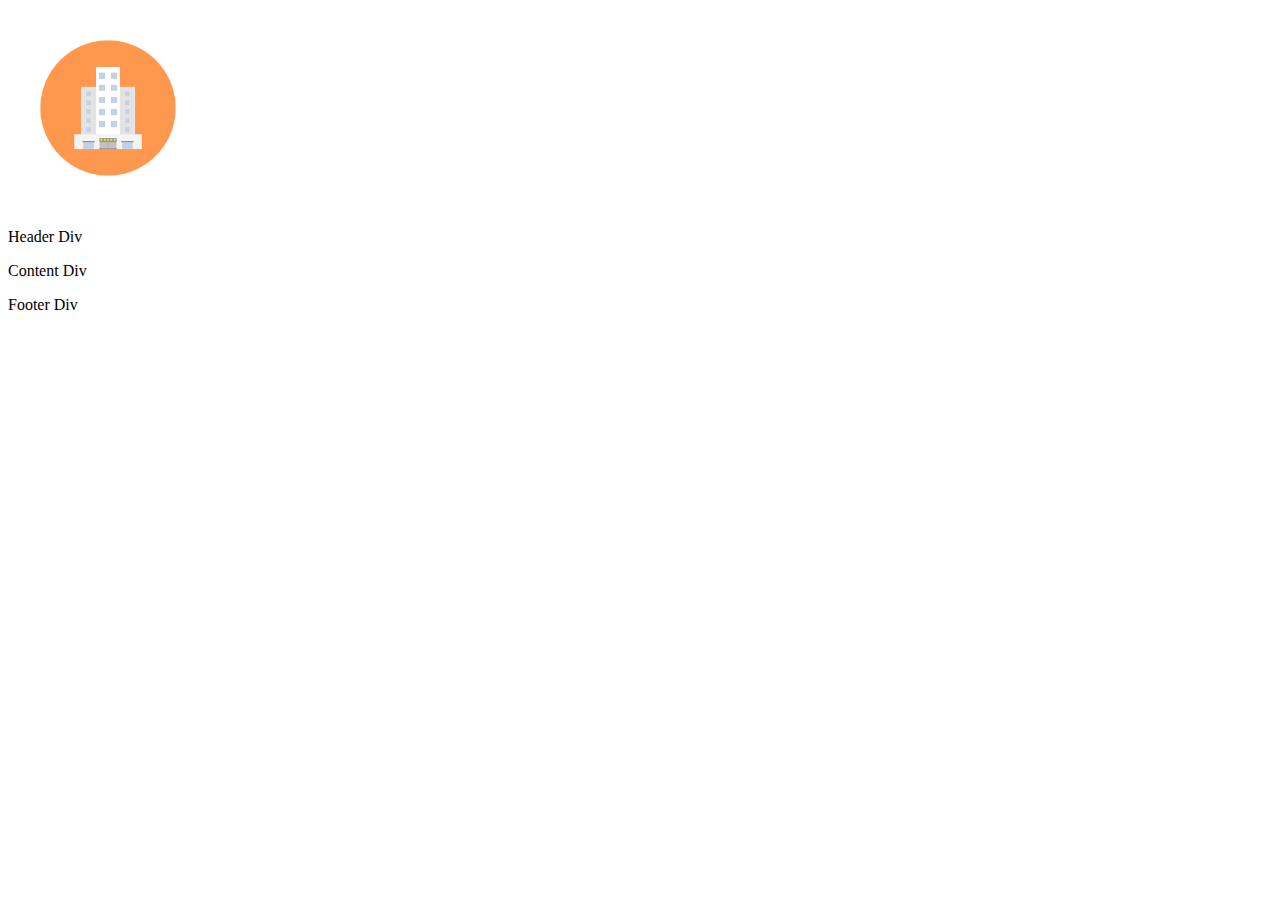
==== Hotel_Booking_Website_Starter_Code/index.html @ 5972d545 "Add files via upload" ====
<!DOCTYPE html>
<html lang="en">
<head>
    <meta charset="UTF-8">
    <meta http-equiv="X-UA-Compatible" content="IE=edge">
    <meta name="viewport" content="width=device-width, initial-scale=1.0">
    <title>Index</title>
</head>
<body>
    <div>
        <div>
            <img src="assests\images\logo.png" alt="logo" height="200px" width="200px" >
            <p>Header Div</p>
        </div>
        <div>
            <p>Content Div</p>
        </div>
        <div>
            <p>Footer Div</p>
        </div>
    </div>
</body>
</html>
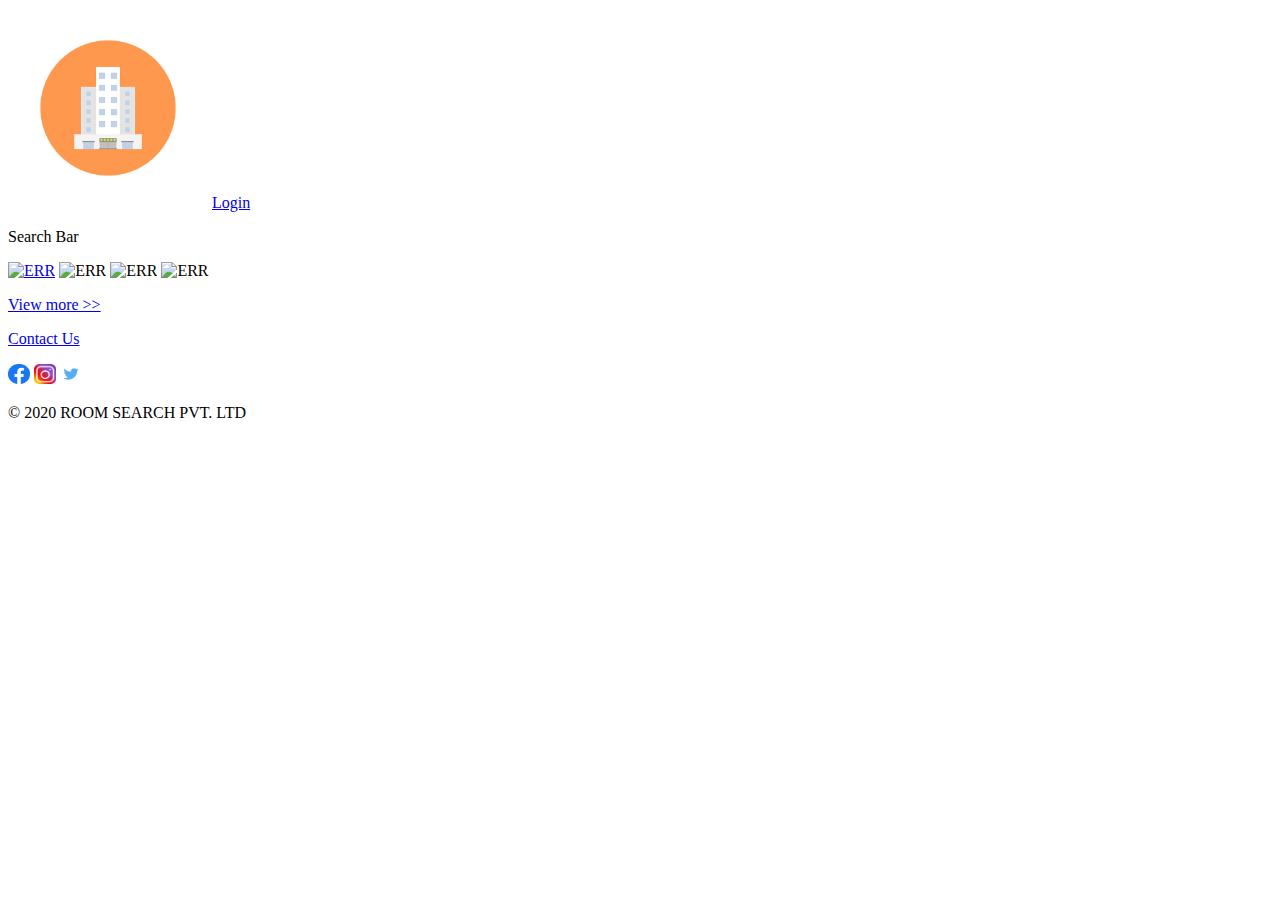
==== commit 4a812bac: "Checkpoint 2" ====
--- a/Hotel_Booking_Website_Starter_Code/index.html
+++ b/Hotel_Booking_Website_Starter_Code/index.html
@@ -10,13 +10,22 @@
     <div>
         <div>
             <img src="assests\images\logo.png" alt="logo" height="200px" width="200px" >
-            <p>Header Div</p>
+            <a href="login.html" target="_blank">Login</a>
         </div>
         <div>
-            <p>Content Div</p>
+            <p>Search Bar</p>
+            <a href="list.html"><img src="https://media-cdn.tripadvisor.com/media/photo-s/15/33/fe/a2/new-delhi.jpg" alt="ERR" height="300px" width="300px" ></a>
+            <img src="https://media-cdn.tripadvisor.com/media/photo-s/15/33/fc/f0/goa.jpg" alt="ERR" height="300px" width="300px" >
+            <img src="https://media-cdn.tripadvisor.com/media/photo-s/0f/98/f7/df/charminar.jpg" alt="ERR" height="300px" width="300px" >
+            <img src="https://media-cdn.tripadvisor.com/media/photo-s/15/33/fe/ac/kolkata-calcutta.jpg" alt="ERR" height="300px" width="300px" >
+            <p><a href="index.html">View more >> </a></p>
         </div>
         <div>
-            <p>Footer Div</p>
+            <p><a href="contact.html" target="_blank">Contact Us</a></p>
+            <a href="https://www.facebook.com" target="_blank"><img src="assests/images/facebook.png" alt="" height="20px" width="22px"></a>
+            <a href="https://www.instagram.com" target="_blank"><img src="assests/images/instagram.png" alt="" height="20px" width="22px"></a>
+            <a href="https://www.twitter.com" target="_blank"><img src="assests/images/twitter.png" alt="" height="20px" width="22px"></a>
+            <p> &copy; 2020 ROOM SEARCH PVT. LTD</p>
         </div>
     </div>
 </body>
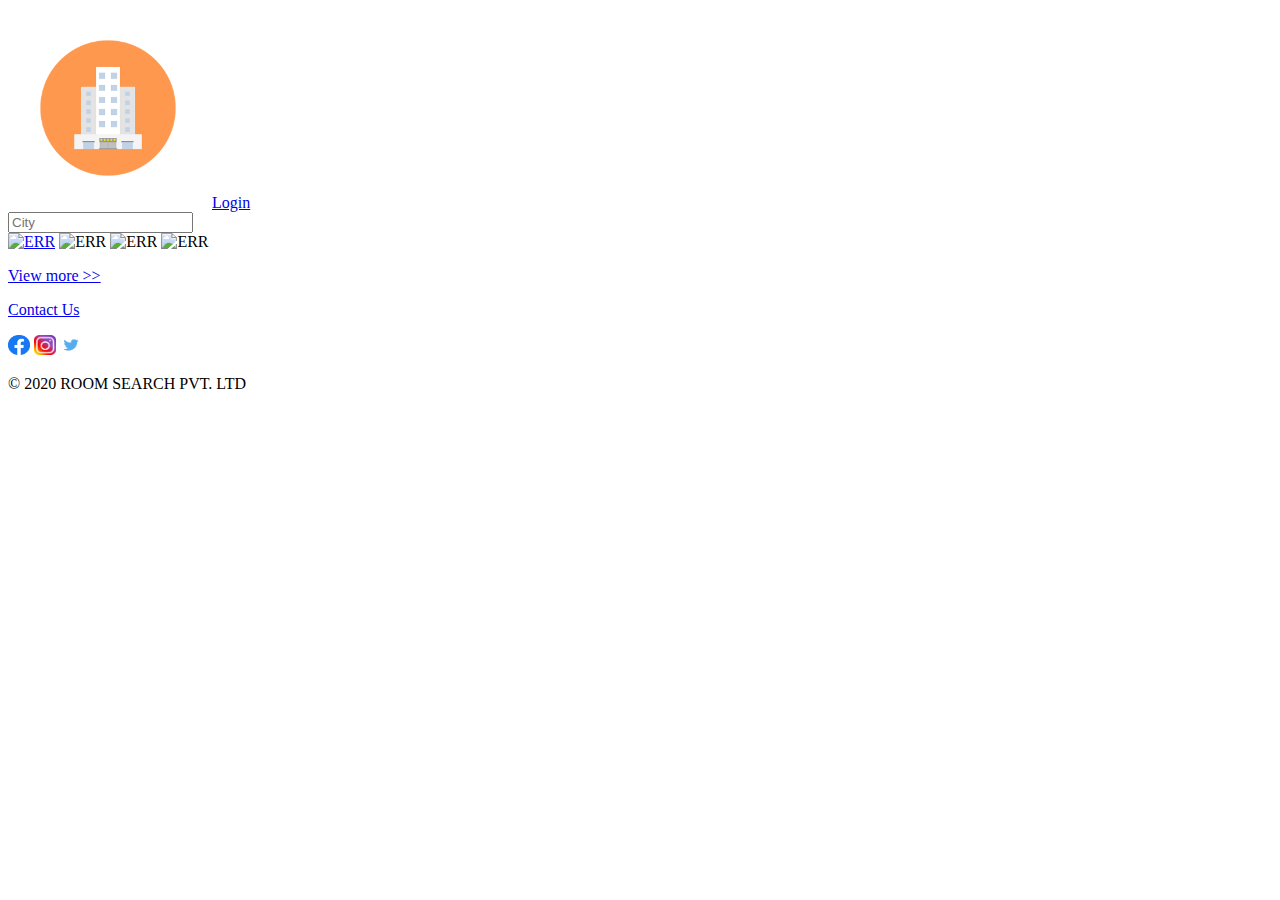
==== commit b49cd025: "Checkpoint 3" ====
--- a/Hotel_Booking_Website_Starter_Code/index.html
+++ b/Hotel_Booking_Website_Starter_Code/index.html
@@ -10,10 +10,11 @@
     <div>
         <div>
             <img src="assests\images\logo.png" alt="logo" height="200px" width="200px" >
-            <a href="login.html" target="_blank">Login</a>
+            <a href="login.html" target="_self">Login</a>
         </div>
         <div>
-            <p>Search Bar</p>
+            <input id="city" type="text" name="" placeholder="City" autocomplete="off">
+            <br>
             <a href="list.html"><img src="https://media-cdn.tripadvisor.com/media/photo-s/15/33/fe/a2/new-delhi.jpg" alt="ERR" height="300px" width="300px" ></a>
             <img src="https://media-cdn.tripadvisor.com/media/photo-s/15/33/fc/f0/goa.jpg" alt="ERR" height="300px" width="300px" >
             <img src="https://media-cdn.tripadvisor.com/media/photo-s/0f/98/f7/df/charminar.jpg" alt="ERR" height="300px" width="300px" >
@@ -21,7 +22,7 @@
             <p><a href="index.html">View more >> </a></p>
         </div>
         <div>
-            <p><a href="contact.html" target="_blank">Contact Us</a></p>
+            <p><a href="contact.html" target="_self">Contact Us</a></p>
             <a href="https://www.facebook.com" target="_blank"><img src="assests/images/facebook.png" alt="" height="20px" width="22px"></a>
             <a href="https://www.instagram.com" target="_blank"><img src="assests/images/instagram.png" alt="" height="20px" width="22px"></a>
             <a href="https://www.twitter.com" target="_blank"><img src="assests/images/twitter.png" alt="" height="20px" width="22px"></a>
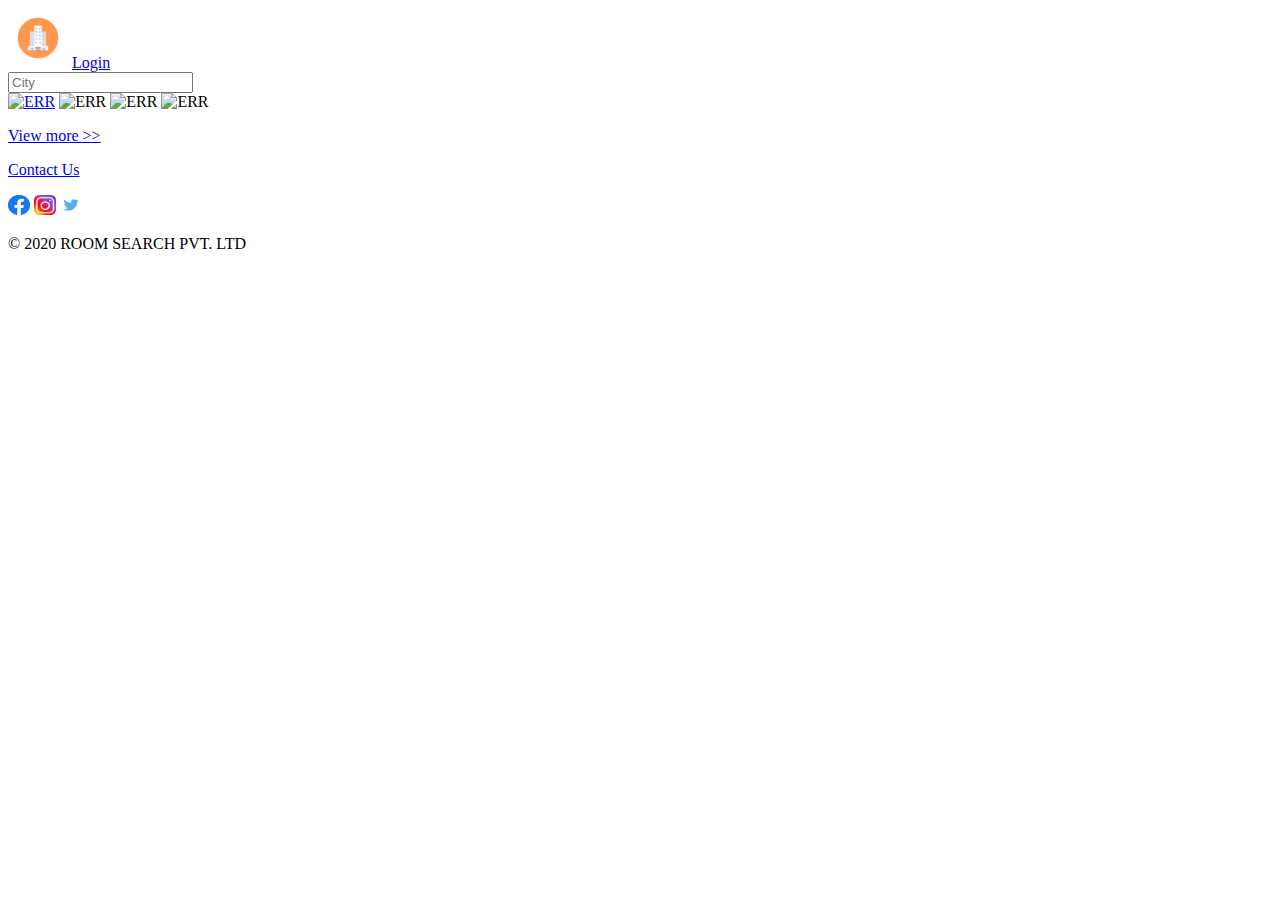
==== commit 57ec070b: "Checkpoint 4" ====
--- a/Hotel_Booking_Website_Starter_Code/index.html
+++ b/Hotel_Booking_Website_Starter_Code/index.html
@@ -5,29 +5,31 @@
     <meta http-equiv="X-UA-Compatible" content="IE=edge">
     <meta name="viewport" content="width=device-width, initial-scale=1.0">
     <title>Index</title>
+    <link rel="stylesheet" href="index.css">
+
 </head>
 <body>
     <div>
-        <div>
-            <img src="assests\images\logo.png" alt="logo" height="200px" width="200px" >
+        <header class="page-header">
+            <img id="logo" src="assests\images\logo.png" alt="logo">
             <a href="login.html" target="_self">Login</a>
-        </div>
+        </header>
         <div>
             <input id="city" type="text" name="" placeholder="City" autocomplete="off">
             <br>
-            <a href="list.html"><img src="https://media-cdn.tripadvisor.com/media/photo-s/15/33/fe/a2/new-delhi.jpg" alt="ERR" height="300px" width="300px" ></a>
-            <img src="https://media-cdn.tripadvisor.com/media/photo-s/15/33/fc/f0/goa.jpg" alt="ERR" height="300px" width="300px" >
-            <img src="https://media-cdn.tripadvisor.com/media/photo-s/0f/98/f7/df/charminar.jpg" alt="ERR" height="300px" width="300px" >
-            <img src="https://media-cdn.tripadvisor.com/media/photo-s/15/33/fe/ac/kolkata-calcutta.jpg" alt="ERR" height="300px" width="300px" >
+            <a href="list.html"><img id="citypic" src="https://media-cdn.tripadvisor.com/media/photo-s/15/33/fe/a2/new-delhi.jpg" alt="ERR" ></a>
+            <img id="citypic" src="https://media-cdn.tripadvisor.com/media/photo-s/15/33/fc/f0/goa.jpg" alt="ERR" >
+            <img id="citypic" src="https://media-cdn.tripadvisor.com/media/photo-s/0f/98/f7/df/charminar.jpg" alt="ERR">
+            <img id="citypic" src="https://media-cdn.tripadvisor.com/media/photo-s/15/33/fe/ac/kolkata-calcutta.jpg" alt="ERR">
             <p><a href="index.html">View more >> </a></p>
         </div>
-        <div>
+        <footer class="page-footer">
             <p><a href="contact.html" target="_self">Contact Us</a></p>
-            <a href="https://www.facebook.com" target="_blank"><img src="assests/images/facebook.png" alt="" height="20px" width="22px"></a>
-            <a href="https://www.instagram.com" target="_blank"><img src="assests/images/instagram.png" alt="" height="20px" width="22px"></a>
-            <a href="https://www.twitter.com" target="_blank"><img src="assests/images/twitter.png" alt="" height="20px" width="22px"></a>
+            <a id="fpic" href="https://www.facebook.com" target="_blank"><img src="assests/images/facebook.png" alt="" height="20px" width="22px"></a>
+            <a id="fpic" href="https://www.instagram.com" target="_blank"><img src="assests/images/instagram.png" alt="" height="20px" width="22px"></a>
+            <a id="fpic" href="https://www.twitter.com" target="_blank"><img src="assests/images/twitter.png" alt="" height="20px" width="22px"></a>
             <p> &copy; 2020 ROOM SEARCH PVT. LTD</p>
-        </div>
+        </footer>
     </div>
 </body>
 </html>--- a/Hotel_Booking_Website_Starter_Code/index.css
+++ b/Hotel_Booking_Website_Starter_Code/index.css
@@ -0,0 +1,15 @@
+html, body{
+    min-height: 100%;
+}
+#logo{
+    width: 60px;
+  height: 60px;
+}
+#citypic{
+    width: 150px;
+  height: 150px;
+}
+#fpic{
+    width: 22px;
+  height: 20px;
+}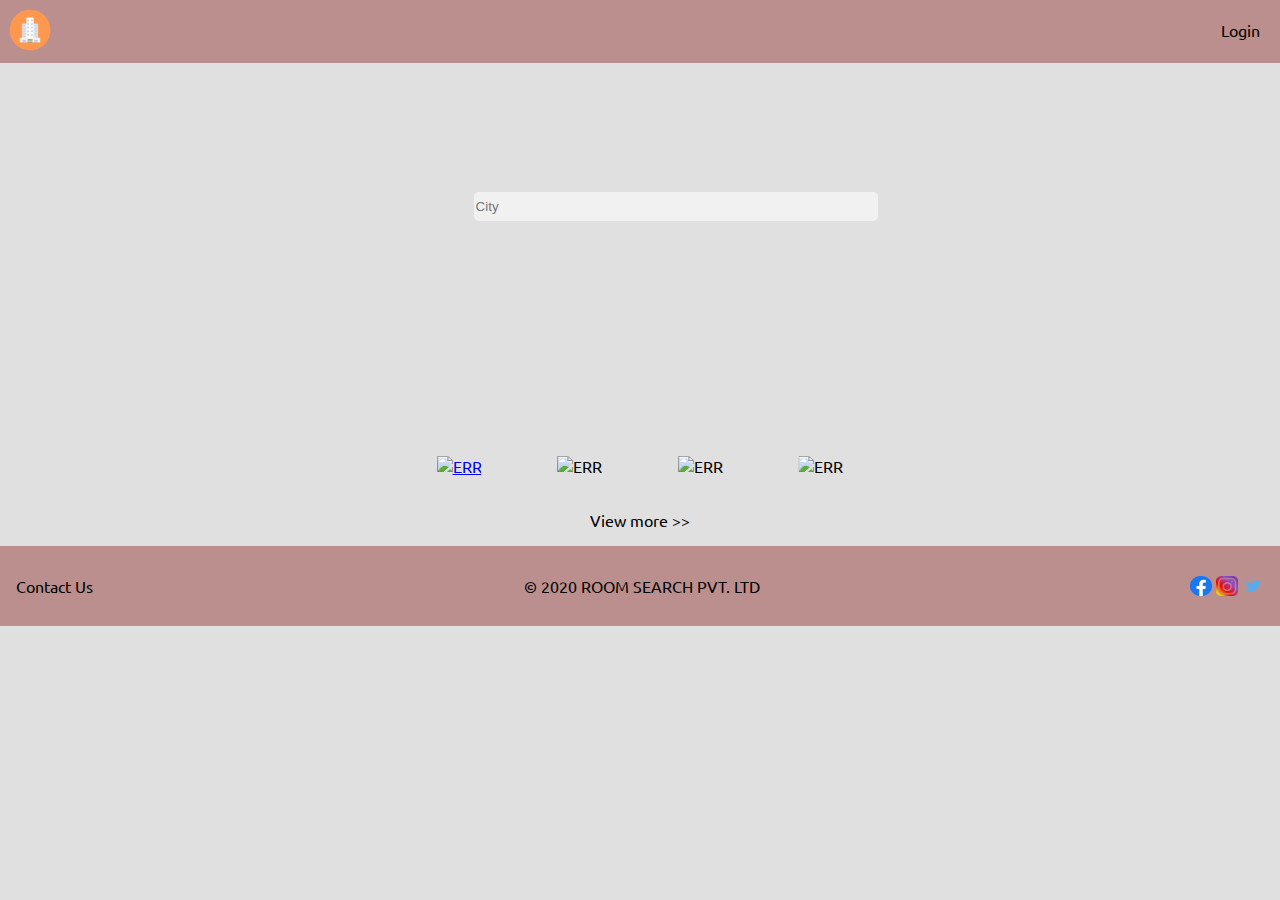
==== commit b46f0043: "Checkpoint 6" ====
--- a/Hotel_Booking_Website_Starter_Code/index.html
+++ b/Hotel_Booking_Website_Starter_Code/index.html
@@ -6,30 +6,39 @@
     <meta name="viewport" content="width=device-width, initial-scale=1.0">
     <title>Index</title>
     <link rel="stylesheet" href="index.css">
+    <link href="https://fonts.googleapis.com/css2?family=Ubuntu&display=swap" rel="stylesheet">
 
 </head>
 <body>
     <div>
-        <header class="page-header">
-            <img id="logo" src="assests\images\logo.png" alt="logo">
-            <a href="login.html" target="_self">Login</a>
-        </header>
-        <div>
-            <input id="city" type="text" name="" placeholder="City" autocomplete="off">
-            <br>
-            <a href="list.html"><img id="citypic" src="https://media-cdn.tripadvisor.com/media/photo-s/15/33/fe/a2/new-delhi.jpg" alt="ERR" ></a>
-            <img id="citypic" src="https://media-cdn.tripadvisor.com/media/photo-s/15/33/fc/f0/goa.jpg" alt="ERR" >
-            <img id="citypic" src="https://media-cdn.tripadvisor.com/media/photo-s/0f/98/f7/df/charminar.jpg" alt="ERR">
-            <img id="citypic" src="https://media-cdn.tripadvisor.com/media/photo-s/15/33/fe/ac/kolkata-calcutta.jpg" alt="ERR">
-            <p><a href="index.html">View more >> </a></p>
+        <div class="navbar">
+            <header class="page-header">
+                <img id="logo" src="assests\images\logo.png" alt="logo">
+                <a id="login" href="login.html" target="_self" style="float: right;">Login</a>
+            </header>
         </div>
-        <footer class="page-footer">
-            <p><a href="contact.html" target="_self">Contact Us</a></p>
-            <a id="fpic" href="https://www.facebook.com" target="_blank"><img src="assests/images/facebook.png" alt="" height="20px" width="22px"></a>
-            <a id="fpic" href="https://www.instagram.com" target="_blank"><img src="assests/images/instagram.png" alt="" height="20px" width="22px"></a>
-            <a id="fpic" href="https://www.twitter.com" target="_blank"><img src="assests/images/twitter.png" alt="" height="20px" width="22px"></a>
-            <p> &copy; 2020 ROOM SEARCH PVT. LTD</p>
-        </footer>
-    </div>
+        <div class="mid">
+            <div class="search">
+                <input id="city"  type="text" name="" placeholder="City" autocomplete="off">
+            </div>
+            <div id="midcontent">
+                <a href="list.html"><img id="citypic" src="https://media-cdn.tripadvisor.com/media/photo-s/15/33/fe/a2/new-delhi.jpg" alt="ERR" ></a>
+                <img id="citypic" src="https://media-cdn.tripadvisor.com/media/photo-s/15/33/fc/f0/goa.jpg" alt="ERR" >
+                <img id="citypic" src="https://media-cdn.tripadvisor.com/media/photo-s/0f/98/f7/df/charminar.jpg" alt="ERR">
+                <img id="citypic" src="https://media-cdn.tripadvisor.com/media/photo-s/15/33/fe/ac/kolkata-calcutta.jpg" alt="ERR">
+                <p><a id="view" href="index.html">View more >> </a></p>
+            </div>
+        </div>
+
+        <div class="page-footer">
+            <ul>
+                <li><p><a id="contact" href="contact.html" target="_self">Contact Us</a></p></li>
+                <div><a class="fpic" href="https://www.facebook.com" target="_blank"><img src="assests/images/facebook.png" alt="" height="20px" width="22px"></a>
+                <a class="fpic" href="https://www.instagram.com" target="_blank"><img src="assests/images/instagram.png" alt="" height="20px" width="22px"></a>
+                <a class="fpic" href="https://www.twitter.com" target="_blank"><img src="assests/images/twitter.png" alt="" height="20px" width="22px"></a> 
+                </div>
+                <li><p id="copyright"> &copy; 2020 ROOM SEARCH PVT. LTD</p> </li>
+            </ul>
+        </div>
 </body>
 </html>--- a/Hotel_Booking_Website_Starter_Code/index.css
+++ b/Hotel_Booking_Website_Starter_Code/index.css
@@ -1,15 +1,102 @@
 html, body{
     min-height: 100%;
+    font-family: 'Ubuntu', sans-serif;
 }
 #logo{
     width: 60px;
   height: 60px;
 }
+
+#city{
+    margin-left: 37%;
+    margin-top: 15%;
+    width: 400px;
+    height: 27px;
+    border-radius: 5px;
+    border: 0 solid #f1f1f1 ;
+    background-color: #f1f1f1;
+}
+#view{
+    text-decoration: none;
+    color: black;
+    width: 100%;
+    text-align: center;
+}
+
 #citypic{
     width: 150px;
-  height: 150px;
+    height: 150px;
+    padding: 4%;
+    padding-bottom: 2%;
+    border-radius: 25%;
 }
-#fpic{
+.fpic{
     width: 22px;
-  height: 20px;
-}+    height: 20px;
+}
+body{
+    margin: 0px;
+    background-color: #e0e0e0;
+}
+.navbar{
+    position: fixed;
+    width: 100%;
+
+}
+.page-header{
+
+    background-color: rosybrown;
+    width: 100%;
+    overflow: auto;
+    
+}
+.navbar a{
+    float: left;
+    padding: 20px;
+    margin: auto;
+}
+#login{
+    text-decoration: none;
+    color: black;
+}
+
+.page-footer{
+    background-color: rosybrown;
+    width: 100%;
+    bottom: 0;
+    position: sticky;
+}
+
+ul{
+    list-style-type: none;
+    display: block;
+  color: black;
+  text-align: center;
+  padding: 14px 16px;
+  text-decoration: none;
+}
+ul #contact{
+    float: left;
+    text-decoration: none;
+    color: black;
+}
+ul #copyright{
+    text-align: center;
+    text-decoration: none;
+}
+ul div{
+    float: right;
+}
+.search{
+    background-image: url("https://media-cdn.tripadvisor.com/media/photo-o/14/10/2e/af/india.jpg");
+    height: 420px;
+    width: 100%;
+    background-position: center;
+    background-repeat: no-repeat;
+    background-size: cover;
+}
+#midcontent{
+    margin-left:15%;
+    margin-right: 15%;
+    text-align: center;
+}
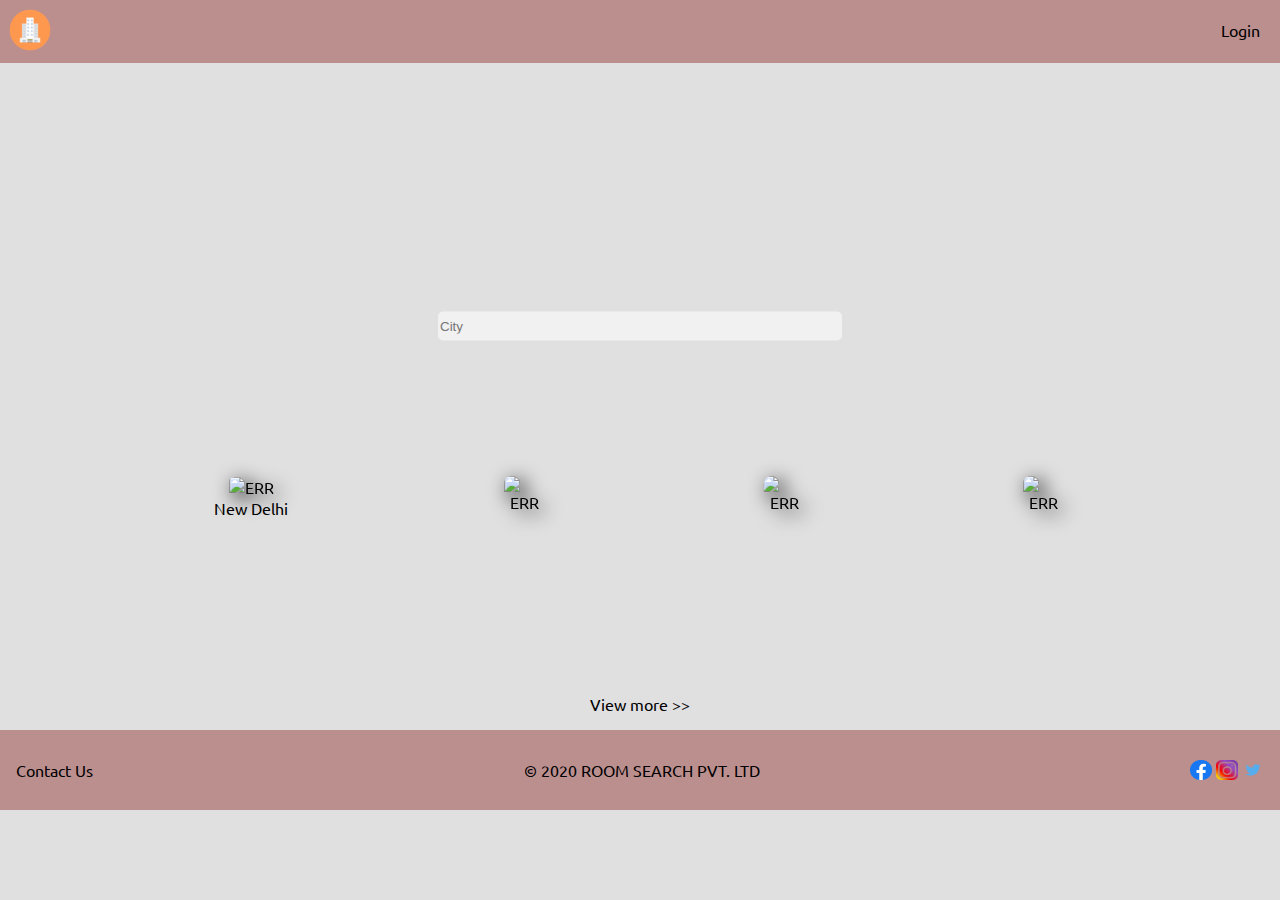
==== commit 907516e8: "Checkpoint 7" ====
--- a/Hotel_Booking_Website_Starter_Code/index.html
+++ b/Hotel_Booking_Website_Starter_Code/index.html
@@ -17,17 +17,46 @@
                 <a id="login" href="login.html" target="_self" style="float: right;">Login</a>
             </header>
         </div>
+       
+       
         <div class="mid">
             <div class="search">
-                <input id="city"  type="text" name="" placeholder="City" autocomplete="off">
+                <input id="city" type="text" name="" placeholder="City" autocomplete="off">
             </div>
-            <div id="midcontent">
-                <a href="list.html"><img id="citypic" src="https://media-cdn.tripadvisor.com/media/photo-s/15/33/fe/a2/new-delhi.jpg" alt="ERR" ></a>
-                <img id="citypic" src="https://media-cdn.tripadvisor.com/media/photo-s/15/33/fc/f0/goa.jpg" alt="ERR" >
-                <img id="citypic" src="https://media-cdn.tripadvisor.com/media/photo-s/0f/98/f7/df/charminar.jpg" alt="ERR">
-                <img id="citypic" src="https://media-cdn.tripadvisor.com/media/photo-s/15/33/fe/ac/kolkata-calcutta.jpg" alt="ERR">
-                <p><a id="view" href="index.html">View more >> </a></p>
+            <div id="midcontent" style="width: 100%">
+                    <div id="new-delhi">
+                        <img class="citypic" id="newDelhi" src="https://media-cdn.tripadvisor.com/media/photo-s/15/33/fe/a2/new-delhi.jpg" alt="ERR" >
+                    
+                        <div class="middle">
+                            <div id="newdelhi-text">New Delhi</div>
+                        </div>
+                    </div>
+                    
+                    <div class="container1">
+                        <img class="citypic" id="goa" src="https://media-cdn.tripadvisor.com/media/photo-s/15/33/fc/f0/goa.jpg" alt="ERR" >
+                    </div>
+                    <!-- <div class="middle">
+                            <div id="goa-text">New Delhi</div>
+                    </div> -->
+
+
+                    <div class="container1">
+                        <img class="citypic" id="charminar" src="https://media-cdn.tripadvisor.com/media/photo-s/0f/98/f7/df/charminar.jpg" alt="ERR">
+                    </div>
+                    <!-- <div class="middle">
+                            <div id="charminar-text">New Delhi</div>
+                    </div> -->
+
+                    <div class="container1">
+                        <img class="citypic" id="calcutta" src="https://media-cdn.tripadvisor.com/media/photo-s/15/33/fe/ac/kolkata-calcutta.jpg" alt="ERR">
+                    </div>
+                    <!-- <div class="middle">
+                        <div id="calcutta-text">New Delhi</div>
+                    </div> -->
             </div>
+               <div> 
+                    <p><a id="view" href="index.html">View more >> </a></p>
+                </div>
         </div>
 
         <div class="page-footer">
--- a/Hotel_Booking_Website_Starter_Code/index.css
+++ b/Hotel_Booking_Website_Starter_Code/index.css
@@ -1,16 +1,24 @@
-html, body{
+body{
     min-height: 100%;
     font-family: 'Ubuntu', sans-serif;
+    margin: 0px;
+    background-color: #e0e0e0;
 }
 #logo{
     width: 60px;
-  height: 60px;
+    height: 60px;
 }
 
 #city{
-    margin-left: 37%;
-    margin-top: 15%;
+    /* margin-left: 37%;
+    margin-top: 15%; */
+    left: 50%;
+    bottom: 55%;
     width: 400px;
+    
+    position: absolute;
+    transform: translate(-50%,-50%);
+    margin-bottom: 50px;
     height: 27px;
     border-radius: 5px;
     border: 0 solid #f1f1f1 ;
@@ -20,27 +28,87 @@
     text-decoration: none;
     color: black;
     width: 100%;
-    text-align: center;
+    display: flex;
+    justify-content: center;
 }
+/* .container1{
+    width: 150px;
+    height: 150;
+} */
+.citypic{
+    filter:drop-shadow(5px 5px 10px black);
+    /* box-shadow: gray  10px 10px 10px; */
+}
+#new-delhi{
+    display: block;
+}
+/* .newdelhi-text{
+    position: absolute;
+    top: 0%;
+    left: 0%;
+    width: 100%;
+    height: 100%;
+    display: flex;
+    flex-direction: column;
+    align-items: center;
+    justify-content: center;
+    opacity: 0;
+    transition: 0.3s;
+    color: white;
+  } */
+  .middle {
+    position: sticky;
+    top: 0;
+    left: 0;
+    width: 100%;
+    height: 100%;
+    display: flex;
+    flex-direction: column;
+    align-items: center;
+    
+  }
+  
+#new-delhi:hover .citypic{
+    opacity: 0.5;
+}
+#new-delhi:hover .middle {
+    opacity: 1;
+  }
+    
+.newdelhi-text:hover{
+    opacity: 1;
+    color: white;
+    background-color: blur;
 
-#citypic{
+}    
+
+#midcontent .citypic{
     width: 150px;
     height: 150px;
+    margin-top: 50px;
     padding: 4%;
     padding-bottom: 2%;
     border-radius: 25%;
 }
+#midcontent{
+    width: 100%;
+    height: 250px;
+    display: flex;
+    justify-content: space-evenly;
+    padding: 4px 0;
+    text-align: center;
+}
+
+
 .fpic{
     width: 22px;
     height: 20px;
 }
-body{
-    margin: 0px;
-    background-color: #e0e0e0;
-}
+
 .navbar{
     position: fixed;
     width: 100%;
+    display: flex;
 
 }
 .page-header{
@@ -70,10 +138,10 @@
 ul{
     list-style-type: none;
     display: block;
-  color: black;
-  text-align: center;
-  padding: 14px 16px;
-  text-decoration: none;
+    color: black;
+    text-align: center;
+    padding: 14px 16px;
+    text-decoration: none;
 }
 ul #contact{
     float: left;
@@ -95,8 +163,9 @@
     background-repeat: no-repeat;
     background-size: cover;
 }
-#midcontent{
-    margin-left:15%;
-    margin-right: 15%;
-    text-align: center;
-}
+
+/* #midcontent .citypic{
+    margin-left:30%;
+    margin-right: 30%;   
+    text-align: center;  
+}  */